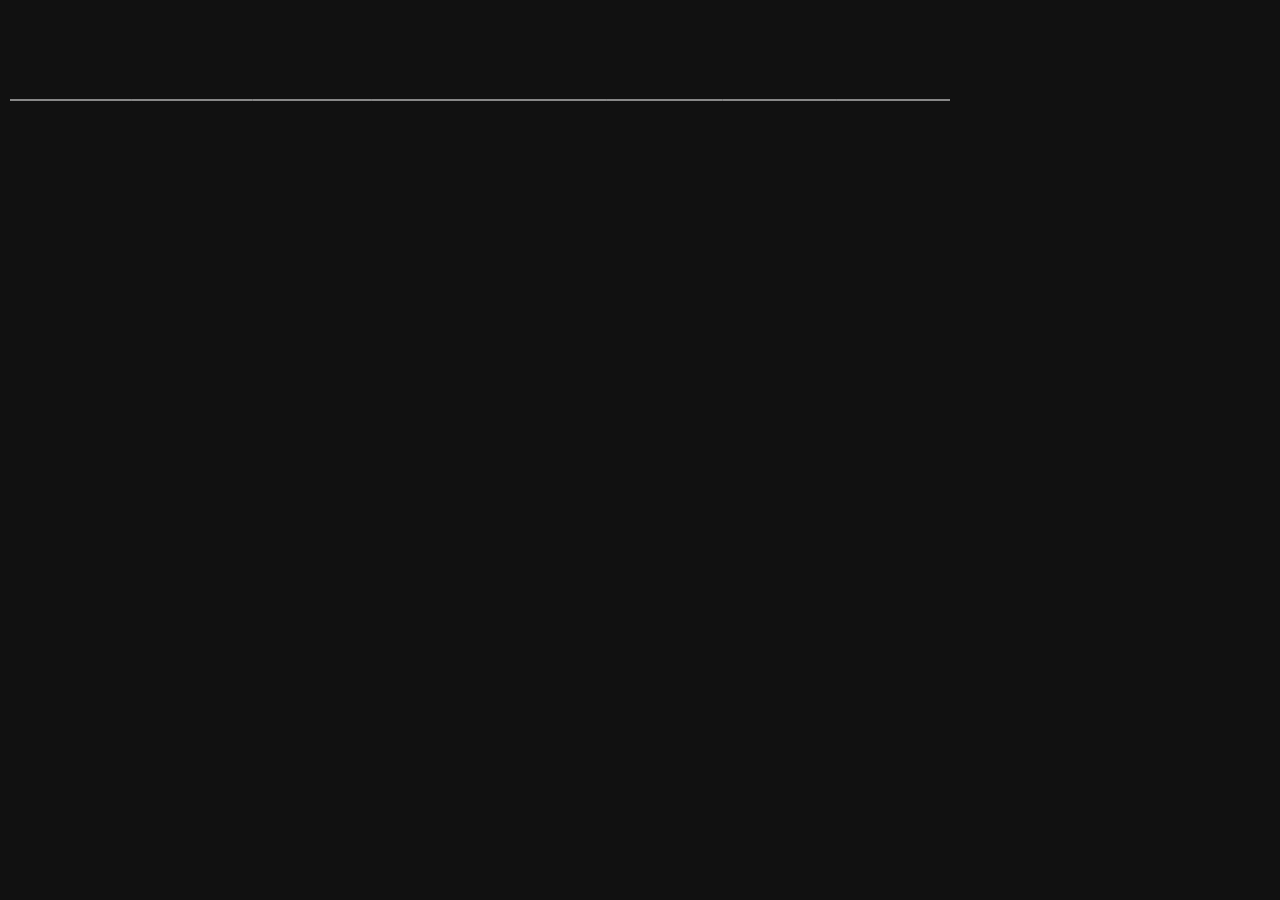
==== 03-svg-path/index.html @ 54423eea "create svg path animation with GSAP and basic styling" ====
<!DOCTYPE html>
<html lang="en">
<head>
    <meta charset="UTF-8">
    <meta name="viewport" content="width=device-width, initial-scale=1.0">
    <title>SVG Path Animation</title>
    <link rel="stylesheet" href="style.css">
</head>
<body>

    <div id="string">
        <svg width="1000" height="200" xmlns="http://www.w3.org/2000/svg">
        <path
            d="M 10 100 Q 500 100 950 100"
            stroke="#ffffff"
            fill="transparent" />
        </svg>
    </div>
    

    <script src="https://cdnjs.cloudflare.com/ajax/libs/gsap/3.15.0/gsap.min.js" integrity="sha512-Qrpii3NEFZ02RN6ZqpTu6pS/5PEq7EzBYJLki3AKBd8IncrlAwQdZHzExYwS0+b1NM0/qfxI1GOhqWLVosocDA==" crossorigin="anonymous" referrerpolicy="no-referrer"></script>
    <script src="script.js"></script>
</body>
</html>
---- 03-svg-path/style.css ----
*{
    margin: 0;
    padding: 0;
    box-sizing: border-box;
    font-family: 'Times New Roman', Times, serif;
}

html,body{
    width: 100%;
    height: 100%;
    background-color: #111;
}

#string{
    width: 100%;
    height: 200px;
}
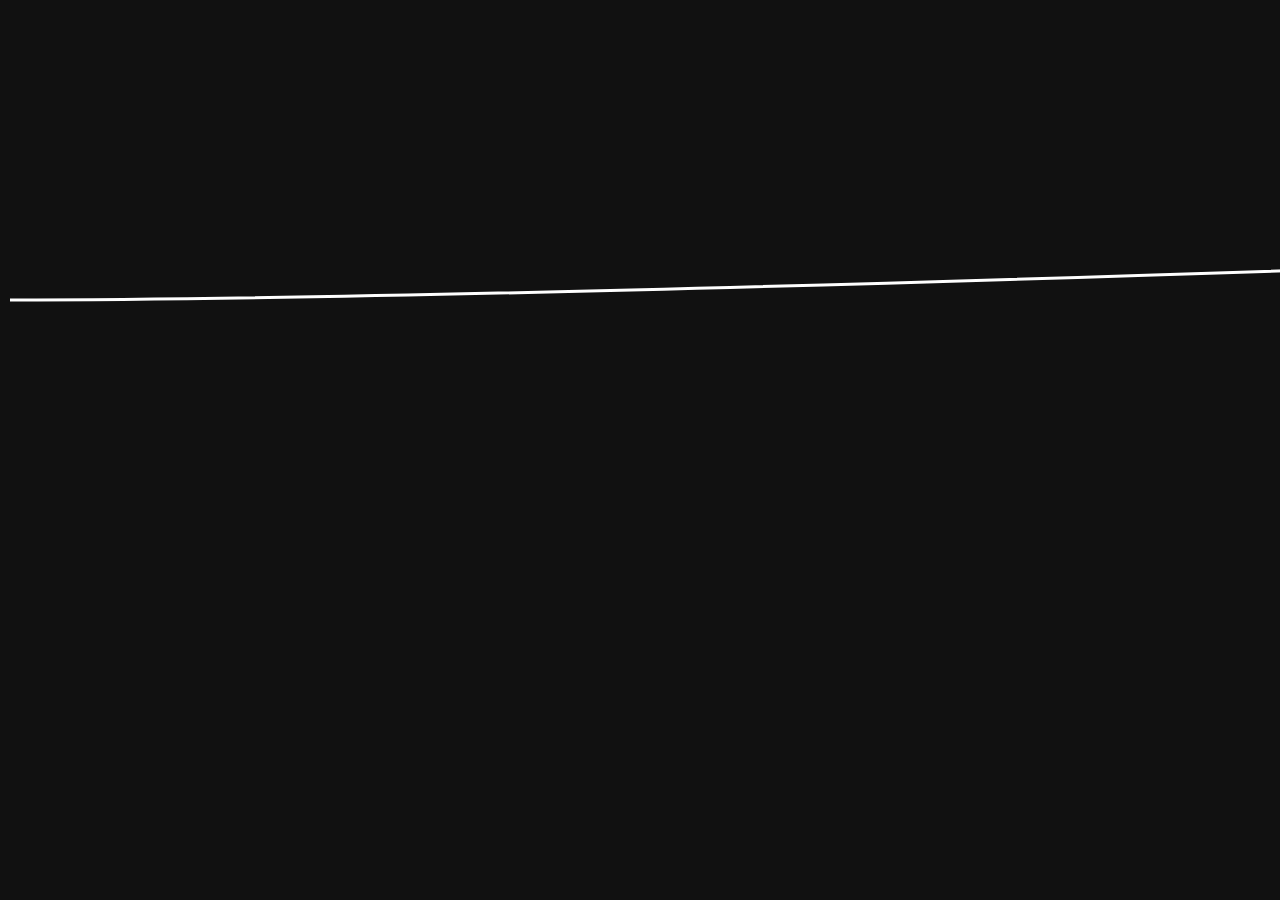
==== commit c63d0161: "update SVG dimensions and path for improved animation responsiveness" ====
--- a/03-svg-path/index.html
+++ b/03-svg-path/index.html
@@ -9,11 +9,12 @@
 <body>
 
     <div id="string">
-        <svg width="1000" height="200" xmlns="http://www.w3.org/2000/svg">
+        <svg width="1900" height="600" xmlns="http://www.w3.org/2000/svg">
         <path
-            d="M 10 100 Q 500 100 950 100"
+            d="M 10 300 Q 500 300 1890 250"
             stroke="#ffffff"
-            fill="transparent" />
+            stroke-width="3"
+            fill="none" />
         </svg>
     </div>
     
--- a/03-svg-path/style.css
+++ b/03-svg-path/style.css
@@ -13,5 +13,5 @@
 
 #string{
     width: 100%;
-    height: 200px;
+    height: 600px;
 }
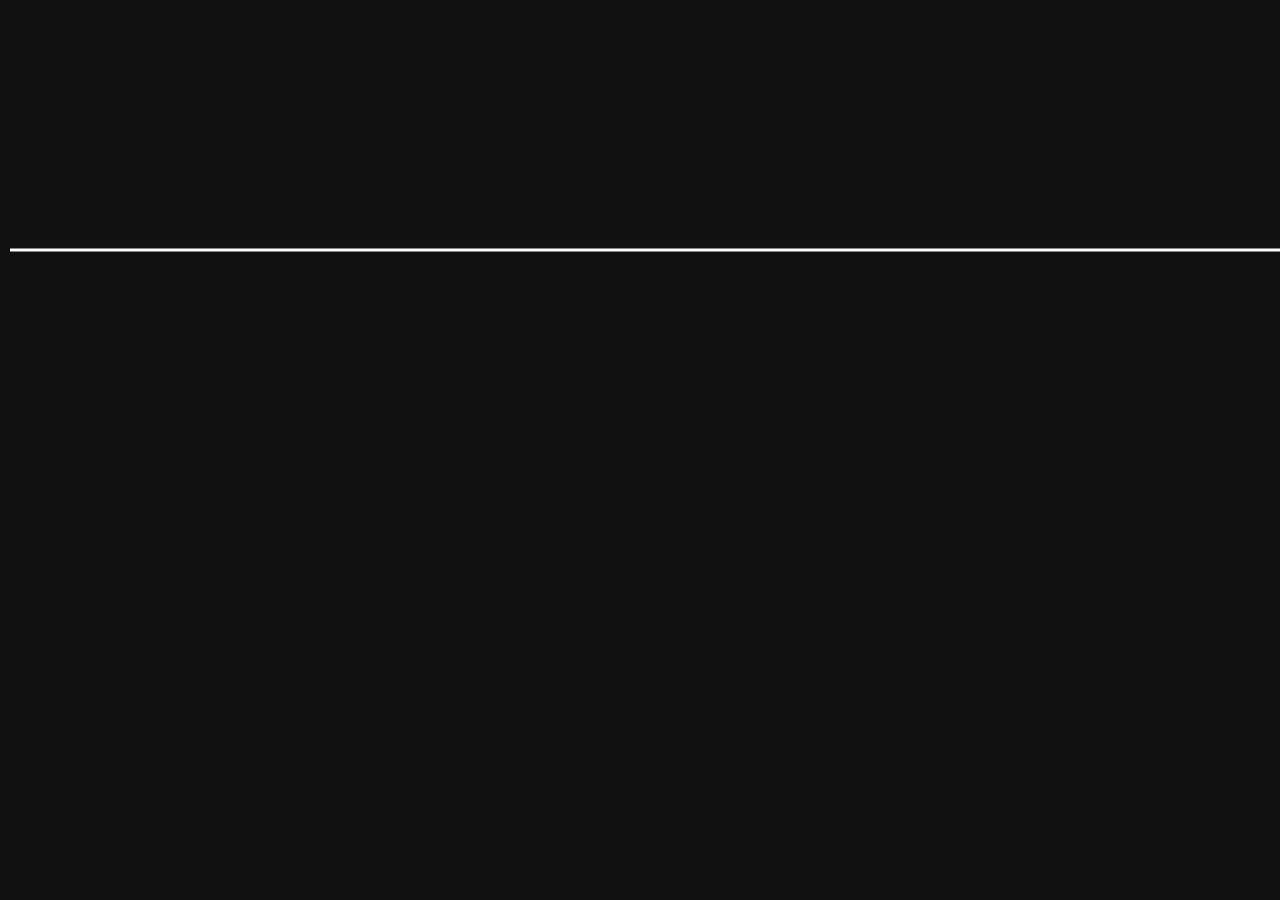
==== commit 286a97c1: "improved svg path animation and responsiveness" ====
--- a/03-svg-path/index.html
+++ b/03-svg-path/index.html
@@ -11,7 +11,7 @@
     <div id="string">
         <svg width="1900" height="600" xmlns="http://www.w3.org/2000/svg">
         <path
-            d="M 10 300 Q 500 300 1890 250"
+            d="M 10 250 Q 500 250 1890 250"
             stroke="#ffffff"
             stroke-width="3"
             fill="none" />
--- a/03-svg-path/style.css
+++ b/03-svg-path/style.css
@@ -14,4 +14,10 @@
 #string{
     width: 100%;
     height: 600px;
-}+}
+
+#string svg{
+    width: 100%;
+    height: 100%;
+    display: block;
+}
